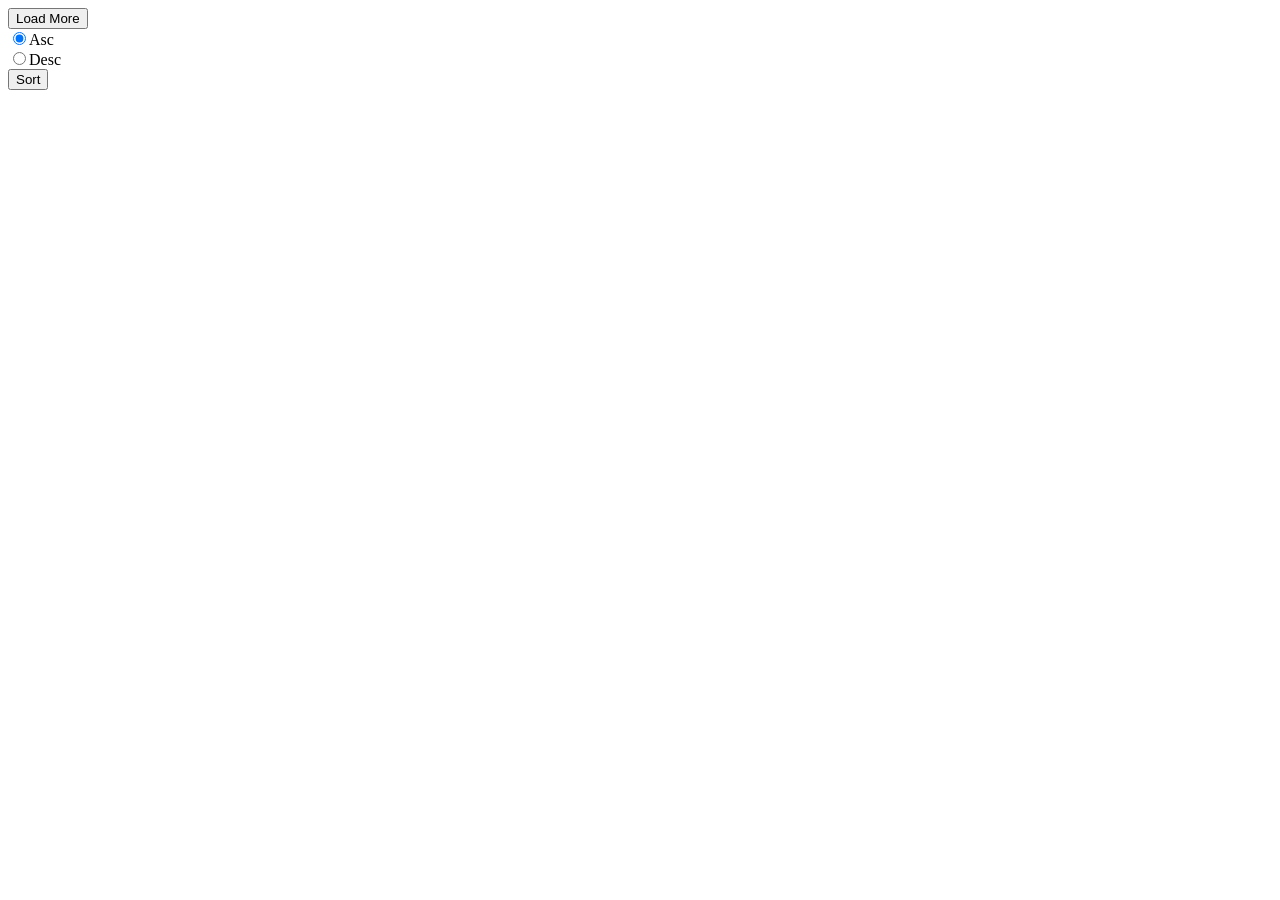
==== hello.html @ adc61dc8 "initial" ====
<!DOCTYPE html>
<html>
  <head>
    <title>My Extension</title>
  </head>
  <body>
    <button id="loadMoreBtn">Load More</button>
    <br />
    <input type="radio" checked id="radio_asc" name="sort" value="asc" /><label
      for="radio-asc"
      >Asc</label
    >
    <br />
    <input type="radio" id="radio_desc" name="sort" value="desc" /><label
      for="radio-desc"
      >Desc</label
    >
    <br />
    <button id="sortBtn">Sort</button>
    <script src="script.js"></script>
  </body>
</html>
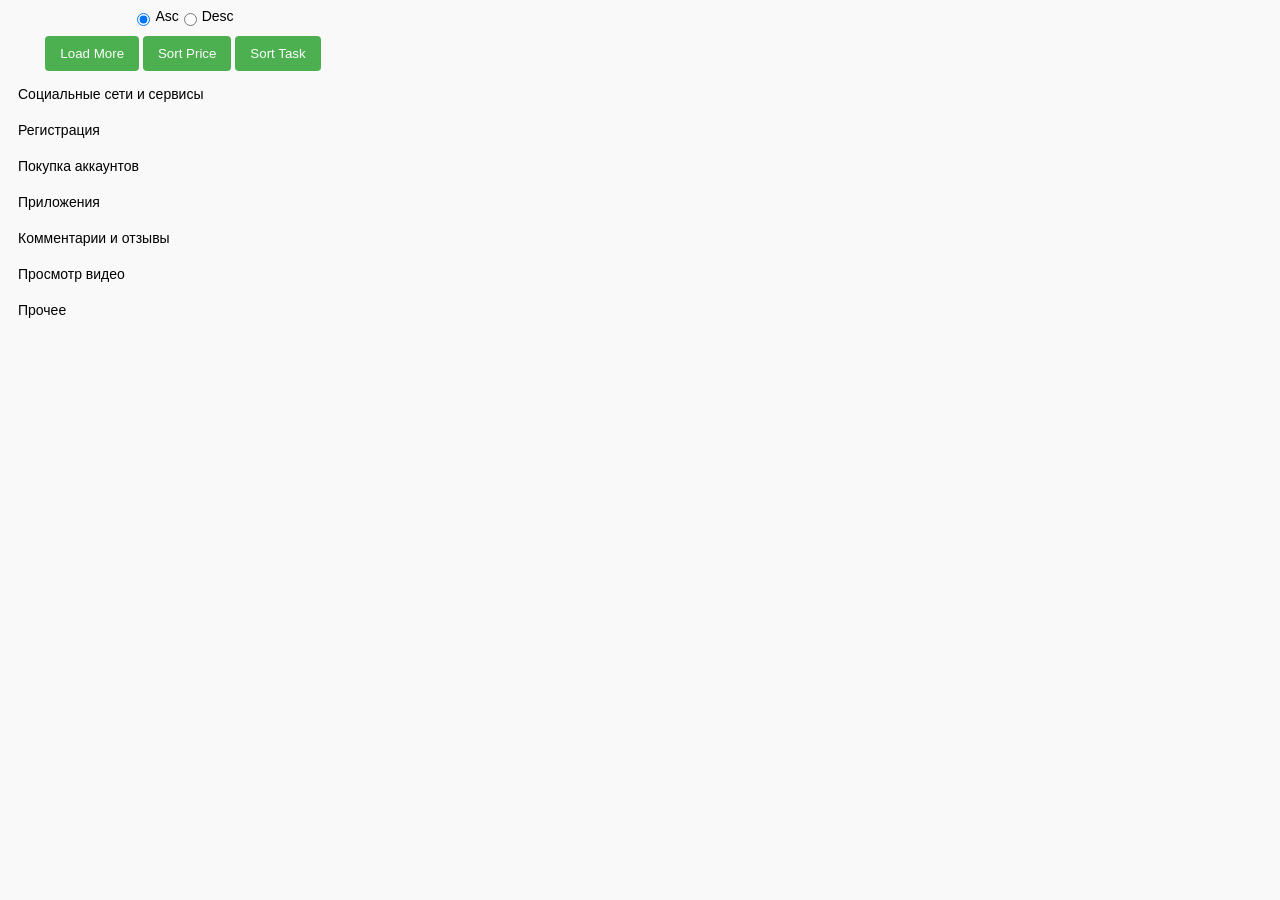
==== commit cb65826d: "add dropdown menu and some style" ====
--- a/hello.html
+++ b/hello.html
@@ -1,22 +1,266 @@
 <!DOCTYPE html>
-<html>
+<html lang="en">
   <head>
+    <meta charset="UTF-8" />
+    <meta name="viewport" content="width=device-width, initial-scale=1.0" />
     <title>My Extension</title>
+    <link rel="stylesheet" href="styles.css" />
   </head>
   <body>
-    <button id="loadMoreBtn">Load More</button>
-    <br />
-    <input type="radio" checked id="radio_asc" name="sort" value="asc" /><label
-      for="radio-asc"
-      >Asc</label
-    >
-    <br />
-    <input type="radio" id="radio_desc" name="sort" value="desc" /><label
-      for="radio-desc"
-      >Desc</label
-    >
-    <br />
-    <button id="sortBtn">Sort</button>
+     <div class="flex">
+      <label>
+        <input type="radio" checked id="radio_asc" name="sort" value="asc" />
+        Asc</label
+      >
+      <label>
+        <input type="radio" id="radio_desc" name="sort" value="desc" />Desc
+      </label>
+    </div>
+   <button id="loadMoreBtn">Load More</button>
+    <button id="sortBtn">Sort Price</button>
+    <button id="sortTaskBtn">Sort Task</button>
+    <!-- Dropdown menu -->
+    <ul>
+      <li>
+        <span class="dropdown-btn"> Cоциальные сети и сервисы</span>
+        <ul class="dropdown-container">
+          <label>
+            <input type="radio" id="radio_0" name="task_type" checked />
+            <li>Лайки</li></label
+          >
+          <label>
+            <input type="radio" id="radio_1" name="task_type" />
+            <li>Репосты</li></label
+          >
+          <label>
+            <input type="radio" id="radio_2" name="task_type" />
+            <li>Подписчики</li></label
+          >
+          <label>
+            <input type="radio" id="radio_3" name="task_type" />
+            <li>Участие в голосовании</li></label
+          >
+          <label>
+            <input type="radio" id="radio_4" name="task_type" />
+            <li>Действия в ботах/приложениях соц. сетей</li></label
+          >
+          <label>
+            <input type="radio" id="radio_5" name="task_type" />
+            <li>Активность в соцсетях (не более 5 действий)\t</li></label
+          >
+          <label>
+            <input type="radio" id="radio_6" name="task_type" />
+            <li>Активность в соцсетях (не более 15 действий)</li></label
+          >
+          <label>
+            <input type="radio" id="radio_7" name="task_type" />
+            <li>Марафоны/розыгрыши/гивы в соц. сетях</li></label
+          >
+        </ul>
+      </li>
+
+      <li>
+        <span class="dropdown-btn">Регистрация</span>
+        <ul class="dropdown-container">
+          <label>
+            <input type="radio" id="radio_8" name="task_type" />
+            <li>Регистрация на сайте</li></label
+          >
+          <label>
+            <input type="radio" id="radio_9" name="task_type" />
+            <li>Регистрация на сайте с активностью</li></label
+          >
+          <label>
+            <input type="radio" id="radio_10" name="task_type" />
+            <li>Регистрация/оформление заявки с идентификацией</li></label
+          >
+          <label>
+            <input type="radio" id="radio_11" name="task_type" />
+            <li>Регистрация в сервисе заработка</li></label
+          >
+        </ul>
+      </li>
+
+      <li>
+        <span class="dropdown-btn"> Покупка аккаунтов</span>
+        <ul class="dropdown-container">
+          <label>
+            <input type="radio" id="radio_12" name="task_type" />
+            <li>Покупка E-mail</li></label
+          >
+          <label>
+            <input type="radio" id="radio_13" name="task_type" />
+            <li>Покупка новых аккаунтов соцсетей</li></label
+          >
+          <label>
+            <input type="radio" id="radio_14" name="task_type" />
+            <li>Покупка заполненных профилей соцсетей</li></label
+          >
+          <label>
+            <input type="radio" id="radio_15" name="task_type" />
+            <li>Другое</li></label
+          >
+          <label>
+            <input type="radio" id="radio_16" name="task_type" />
+            <li>Покупка аккаунта, подтвержденного почтой\n</li></label
+          >
+          <label>
+            <input type="radio" id="radio_17" name="task_type" />
+            <li>Покупка аккаунта, подтвержденного телефоном</li></label
+          >
+        </ul>
+      </li>
+      <li>
+        <span class="dropdown-btn">Приложения</span>
+        <ul class="dropdown-container">
+          <label>
+            <input type="radio" id="radio_18" name="task_type" />
+            <li>Установка приложений</li></label
+          >
+          <label>
+            <input type="radio" id="radio_19" name="task_type" />
+            <li>Установка приложений + действия</li></label
+          >
+        </ul>
+      </li>
+
+      <li>
+        <span class="dropdown-btn"> Комментарии и отзывы</span>
+        <ul class="dropdown-container">
+          <label>
+            <input type="radio" id="radio_20" name="task_type" />
+            <li>Короткие комментарии</li></label
+          >
+          <label>
+            <input type="radio" id="radio_21" name="task_type" />
+            <li>Комментарии от 150 символов</li></label
+          >
+          <label>
+            <input type="radio" id="radio_22" name="task_type" />
+            <li>Комментарии от 300 символов</li></label
+          >
+          <label>
+            <input type="radio" id="radio_23" name="task_type" />
+            <li>Комментарии от 500 символов</li></label
+          >
+          <label>
+            <input type="radio" id="radio_24" name="task_type" />
+            <li>Публикация готовых комментариев</li></label
+          >
+          <label>
+            <input type="radio" id="radio_25" name="task_type" />
+            <li>Отзывы на Яндексе (Карты, Маркет, Услуги и т.д.)</li></label
+          >
+          <label>
+            <input type="radio" id="radio_26" name="task_type" />
+            <li>Отзывы на Google.Картах</li></label
+          >
+          <label>
+            <input type="radio" id="radio_27" name="task_type" />
+            <li>Отзывы на 2Gis / Flamp / Yell / Zoon</li></label
+          >
+          <label>
+            <input type="radio" id="radio_28" name="task_type" />
+            <li>Отзывы на iRecommend / Отзовик</li></label
+          >
+          <label>
+            <input type="radio" id="radio_29" name="task_type" />
+            <li>Отзывы в других сервисах/агрегаторах</li></label
+          >
+          <label>
+            <input type="radio" id="radio_30" name="task_type" />
+            <li>Отзывы на Avito / Юла</li></label
+          >
+          <label>
+            <input type="radio" id="radio_31" name="task_type" />
+            <li>Оценка в сервисах Яндекс/Google без отзыва</li></label
+          >
+          <label>
+            <input type="radio" id="radio_32" name="task_type" />
+            <li>Поиск/просмотр объявления</li></label
+          >
+          <label>
+            <input type="radio" id="radio_33" name="task_type" />
+            <li>Сообщение/переписка (без отзыва)</li></label
+          >
+          <label>
+            <input type="radio" id="radio_34" name="task_type" />
+            <li>Активность по карточке (лайк, избранное, клики)</li></label
+          >
+        </ul>
+      </li>
+
+      <li>
+        <span class="dropdown-btn"> Просмотр видео</span>
+        <ul class="dropdown-container">
+          <label>
+            <input type="radio" id="radio_35" name="task_type" />
+            <li>Просмотр видео до 1 минуты</li></label
+          >
+          <label>
+            <input type="radio" id="radio_36" name="task_type" />
+            <li>Просмотр видео до 3 минут</li></label
+          >
+          <label>
+            <input type="radio" id="radio_37" name="task_type" />
+            <li>Просмотр видео до 6 минут</li></label
+          >
+          <label>
+            <input type="radio" id="radio_38" name="task_type" />
+            <li>Просмотр видео до 10 минут</li></label
+          >
+          <label>
+            <input type="radio" id="radio_39" name="task_type" />
+            <li>Просмотр видео до 20 минут</li></label
+          >
+          <label>
+            <input type="radio" id="radio_40" name="task_type" />
+            <li>Просмотр видео, 30+ минут</li></label
+          >
+        </ul>
+      </li>
+      <li>
+        <span class="dropdown-btn"> Прочее</span>
+        <ul class="dropdown-container">
+          <label>
+            <input type="radio" id="radio_41" name="task_type" />
+            <li>Поиск информации</li></label
+          >
+          <label>
+            <input type="radio" id="radio_42" name="task_type" />
+            <li>Тестирование программ и сервисов</li></label
+          >
+          <label>
+            <input type="radio" id="radio_43" name="task_type" />
+            <li>Клики/переходы на сайты</li></label
+          >
+          <label>
+            <input type="radio" id="radio_44" name="task_type" />
+            <li>Другое</li></label
+          >
+          <label>
+            <input type="radio" id="radio_45" name="task_type" />
+            <li>Активность 30+ мин</li></label
+          >
+          <label>
+            <input type="radio" id="radio_46" name="task_type" />
+            <li>Активность 10+ мин</li></label
+          >
+          <label>
+            <input type="radio" id="radio_47" name="task_type" />
+            <li>Активность 5+ мин</li></label
+          >
+          <label>
+            <input type="radio" id="radio_48" name="task_type" />
+            <li>Стать рефералом в UNU</li></label
+          >
+          <label>
+            <input type="radio" id="radio_49" name="task_type" />
+            <li>Рерайтинг текста</li></label
+          >
+        </ul>
+      </li>
+    </ul>
     <script src="script.js"></script>
   </body>
 </html>
--- a/styles.css
+++ b/styles.css
@@ -0,0 +1,58 @@
+body {
+  width: 350px;
+  font-family: Arial, sans-serif;
+  background-color: #f9f9f9;
+  text-align: center;
+  font-size: 14px;
+}
+.flex {
+  display: flex;
+  justify-content: center;
+  align-items: center;
+}
+button {
+  background-color: #4caf50; /* Green */
+  border: none;
+  color: white;
+  padding: 10px 15px;
+  text-align: center;
+  text-decoration: none;
+  display: inline-block;
+
+  margin: 5px 0;
+  cursor: pointer;
+  border-radius: 4px;
+  transition: background-color 0.3s;
+}
+
+button:hover {
+  background-color: #45a049;
+}
+
+input[type="radio"] {
+  margin: 5px 5px;
+}
+
+ul {
+  width: 100%;
+  display: flex;
+  flex-direction: column;
+  align-items: flex-start;
+  margin: 0;
+  padding: 0;
+}
+
+.dropdown-container {
+  display: none;
+}
+.dropdown-btn {
+  cursor: pointer;
+}
+li {
+  cursor: pointer;
+  padding: 10px;
+  list-style-type: none;
+}
+label {
+  display: flex;
+}
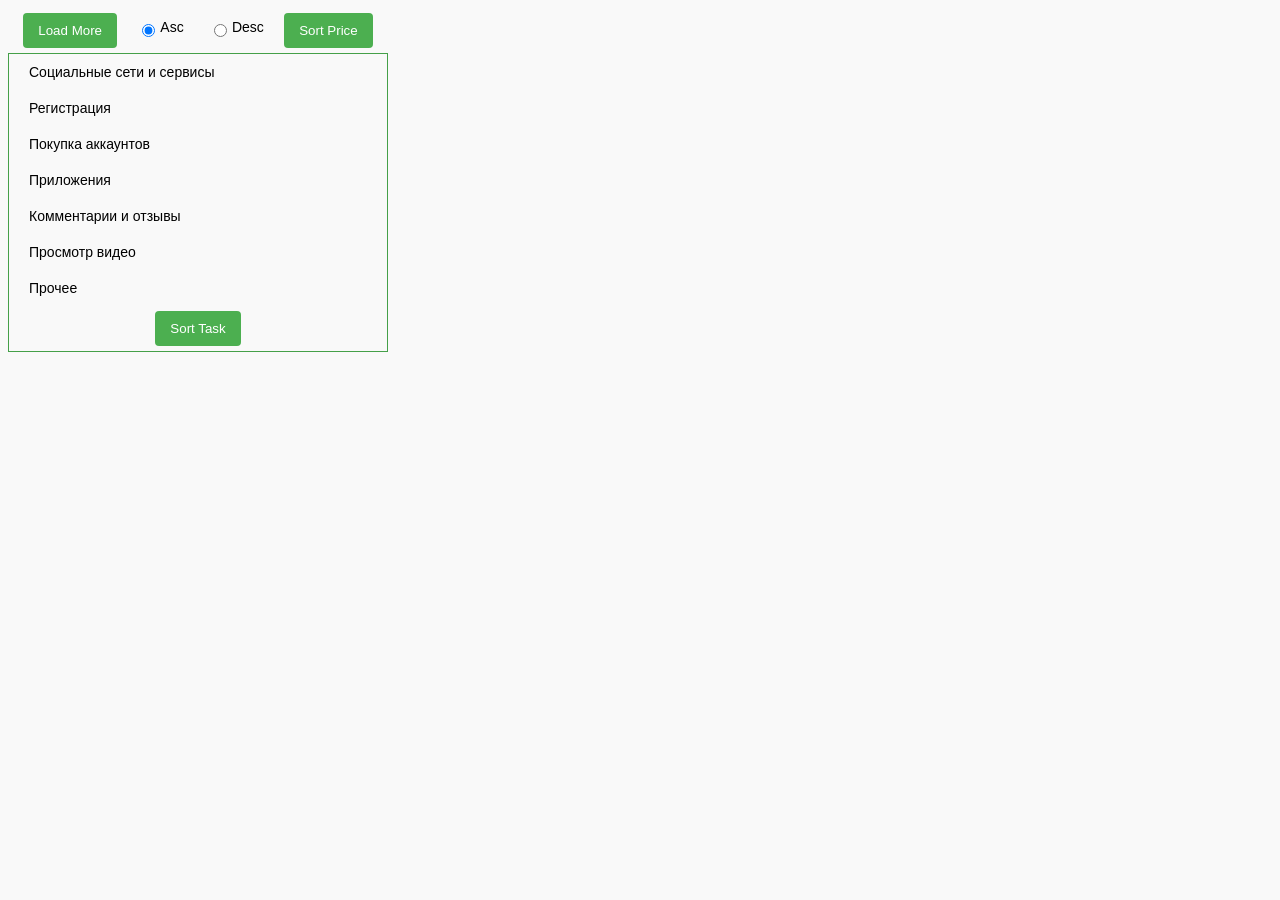
==== commit 9afad891: "finish dropdown" ====
--- a/hello.html
+++ b/hello.html
@@ -7,260 +7,258 @@
     <link rel="stylesheet" href="styles.css" />
   </head>
   <body>
-     <div class="flex">
-      <label>
+    <div class="flex">
+      <button id="loadMoreBtn">Load More</button>
+      <label class="label">
         <input type="radio" checked id="radio_asc" name="sort" value="asc" />
         Asc</label
       >
-      <label>
+      <label class="label">
         <input type="radio" id="radio_desc" name="sort" value="desc" />Desc
       </label>
+    <button id="sortBtn">Sort Price</button></div>
+
+    <div class="border">
+      <!-- Dropdown menu -->
+      <ul>
+        <li>
+          <span class="dropdown-btn"> Cоциальные сети и сервисы</span>
+          <ul class="dropdown-container">
+            <label>
+              <input type="radio" id="radio_0" name="task_type" checked />
+              <li>Лайки</li></label
+            >
+            <label>
+              <input type="radio" id="radio_1" name="task_type" />
+              <li>Репосты</li></label
+            >
+            <label>
+              <input type="radio" id="radio_2" name="task_type" />
+              <li>Подписчики</li></label
+            >
+            <label>
+              <input type="radio" id="radio_3" name="task_type" />
+              <li>Участие в голосовании</li></label
+            >
+            <label>
+              <input type="radio" id="radio_4" name="task_type" />
+              <li>Действия в ботах/приложениях соц. сетей</li></label
+            >
+            <label>
+              <input type="radio" id="radio_5" name="task_type" />
+              <li>Активность в соцсетях (не более 5 действий)\t</li></label
+            >
+            <label>
+              <input type="radio" id="radio_6" name="task_type" />
+              <li>Активность в соцсетях (не более 15 действий)</li></label
+            >
+            <label>
+              <input type="radio" id="radio_7" name="task_type" />
+              <li>Марафоны/розыгрыши/гивы в соц. сетях</li></label
+            >
+          </ul>
+        </li>
+        <li>
+          <span class="dropdown-btn">Регистрация</span>
+          <ul class="dropdown-container">
+            <label>
+              <input type="radio" id="radio_8" name="task_type" />
+              <li>Регистрация на сайте</li></label
+            >
+            <label>
+              <input type="radio" id="radio_9" name="task_type" />
+              <li>Регистрация на сайте с активностью</li></label
+            >
+            <label>
+              <input type="radio" id="radio_10" name="task_type" />
+              <li>Регистрация/оформление заявки с идентификацией</li></label
+            >
+            <label>
+              <input type="radio" id="radio_11" name="task_type" />
+              <li>Регистрация в сервисе заработка</li></label
+            >
+          </ul>
+        </li>
+        <li>
+          <span class="dropdown-btn"> Покупка аккаунтов</span>
+          <ul class="dropdown-container">
+            <label>
+              <input type="radio" id="radio_12" name="task_type" />
+              <li>Покупка E-mail</li></label
+            >
+            <label>
+              <input type="radio" id="radio_13" name="task_type" />
+              <li>Покупка новых аккаунтов соцсетей</li></label
+            >
+            <label>
+              <input type="radio" id="radio_14" name="task_type" />
+              <li>Покупка заполненных профилей соцсетей</li></label
+            >
+            <label>
+              <input type="radio" id="radio_15" name="task_type" />
+              <li>Другое</li></label
+            >
+            <label>
+              <input type="radio" id="radio_16" name="task_type" />
+              <li>Покупка аккаунта, подтвержденного почтой\n</li></label
+            >
+            <label>
+              <input type="radio" id="radio_17" name="task_type" />
+              <li>Покупка аккаунта, подтвержденного телефоном</li></label
+            >
+          </ul>
+        </li>
+        <li>
+          <span class="dropdown-btn">Приложения</span>
+          <ul class="dropdown-container">
+            <label>
+              <input type="radio" id="radio_18" name="task_type" />
+              <li>Установка приложений</li></label
+            >
+            <label>
+              <input type="radio" id="radio_19" name="task_type" />
+              <li>Установка приложений + действия</li></label
+            >
+          </ul>
+        </li>
+        <li>
+          <span class="dropdown-btn"> Комментарии и отзывы</span>
+          <ul class="dropdown-container">
+            <label>
+              <input type="radio" id="radio_20" name="task_type" />
+              <li>Короткие комментарии</li></label
+            >
+            <label>
+              <input type="radio" id="radio_21" name="task_type" />
+              <li>Комментарии от 150 символов</li></label
+            >
+            <label>
+              <input type="radio" id="radio_22" name="task_type" />
+              <li>Комментарии от 300 символов</li></label
+            >
+            <label>
+              <input type="radio" id="radio_23" name="task_type" />
+              <li>Комментарии от 500 символов</li></label
+            >
+            <label>
+              <input type="radio" id="radio_24" name="task_type" />
+              <li>Публикация готовых комментариев</li></label
+            >
+            <label>
+              <input type="radio" id="radio_25" name="task_type" />
+              <li>Отзывы на Яндексе (Карты, Маркет, Услуги и т.д.)</li></label
+            >
+            <label>
+              <input type="radio" id="radio_26" name="task_type" />
+              <li>Отзывы на Google.Картах</li></label
+            >
+            <label>
+              <input type="radio" id="radio_27" name="task_type" />
+              <li>Отзывы на 2Gis / Flamp / Yell / Zoon</li></label
+            >
+            <label>
+              <input type="radio" id="radio_28" name="task_type" />
+              <li>Отзывы на iRecommend / Отзовик</li></label
+            >
+            <label>
+              <input type="radio" id="radio_29" name="task_type" />
+              <li>Отзывы в других сервисах/агрегаторах</li></label
+            >
+            <label>
+              <input type="radio" id="radio_30" name="task_type" />
+              <li>Отзывы на Avito / Юла</li></label
+            >
+            <label>
+              <input type="radio" id="radio_31" name="task_type" />
+              <li>Оценка в сервисах Яндекс/Google без отзыва</li></label
+            >
+            <label>
+              <input type="radio" id="radio_32" name="task_type" />
+              <li>Поиск/просмотр объявления</li></label
+            >
+            <label>
+              <input type="radio" id="radio_33" name="task_type" />
+              <li>Сообщение/переписка (без отзыва)</li></label
+            >
+            <label>
+              <input type="radio" id="radio_34" name="task_type" />
+              <li>Активность по карточке (лайк, избранное, клики)</li></label
+            >
+          </ul>
+        </li>
+        <li>
+          <span class="dropdown-btn"> Просмотр видео</span>
+          <ul class="dropdown-container">
+            <label>
+              <input type="radio" id="radio_35" name="task_type" />
+              <li>Просмотр видео до 1 минуты</li></label
+            >
+            <label>
+              <input type="radio" id="radio_36" name="task_type" />
+              <li>Просмотр видео до 3 минут</li></label
+            >
+            <label>
+              <input type="radio" id="radio_37" name="task_type" />
+              <li>Просмотр видео до 6 минут</li></label
+            >
+            <label>
+              <input type="radio" id="radio_38" name="task_type" />
+              <li>Просмотр видео до 10 минут</li></label
+            >
+            <label>
+              <input type="radio" id="radio_39" name="task_type" />
+              <li>Просмотр видео до 20 минут</li></label
+            >
+            <label>
+              <input type="radio" id="radio_40" name="task_type" />
+              <li>Просмотр видео, 30+ минут</li></label
+            >
+          </ul>
+        </li>
+        <li>
+          <span class="dropdown-btn"> Прочее</span>
+          <ul class="dropdown-container">
+            <label>
+              <input type="radio" id="radio_41" name="task_type" />
+              <li>Поиск информации</li></label
+            >
+            <label>
+              <input type="radio" id="radio_42" name="task_type" />
+              <li>Тестирование программ и сервисов</li></label
+            >
+            <label>
+              <input type="radio" id="radio_43" name="task_type" />
+              <li>Клики/переходы на сайты</li></label
+            >
+            <label>
+              <input type="radio" id="radio_44" name="task_type" />
+              <li>Другое</li></label
+            >
+            <label>
+              <input type="radio" id="radio_45" name="task_type" />
+              <li>Активность 30+ мин</li></label
+            >
+            <label>
+              <input type="radio" id="radio_46" name="task_type" />
+              <li>Активность 10+ мин</li></label
+            >
+            <label>
+              <input type="radio" id="radio_47" name="task_type" />
+              <li>Активность 5+ мин</li></label
+            >
+            <label>
+              <input type="radio" id="radio_48" name="task_type" />
+              <li>Стать рефералом в UNU</li></label
+            >
+            <label>
+              <input type="radio" id="radio_49" name="task_type" />
+              <li>Рерайтинг текста</li></label
+            >
+          </ul>
+        </li>
+      </ul>
+      <button id="sortTaskBtn">Sort Task</button>
     </div>
-   <button id="loadMoreBtn">Load More</button>
-    <button id="sortBtn">Sort Price</button>
-    <button id="sortTaskBtn">Sort Task</button>
-    <!-- Dropdown menu -->
-    <ul>
-      <li>
-        <span class="dropdown-btn"> Cоциальные сети и сервисы</span>
-        <ul class="dropdown-container">
-          <label>
-            <input type="radio" id="radio_0" name="task_type" checked />
-            <li>Лайки</li></label
-          >
-          <label>
-            <input type="radio" id="radio_1" name="task_type" />
-            <li>Репосты</li></label
-          >
-          <label>
-            <input type="radio" id="radio_2" name="task_type" />
-            <li>Подписчики</li></label
-          >
-          <label>
-            <input type="radio" id="radio_3" name="task_type" />
-            <li>Участие в голосовании</li></label
-          >
-          <label>
-            <input type="radio" id="radio_4" name="task_type" />
-            <li>Действия в ботах/приложениях соц. сетей</li></label
-          >
-          <label>
-            <input type="radio" id="radio_5" name="task_type" />
-            <li>Активность в соцсетях (не более 5 действий)\t</li></label
-          >
-          <label>
-            <input type="radio" id="radio_6" name="task_type" />
-            <li>Активность в соцсетях (не более 15 действий)</li></label
-          >
-          <label>
-            <input type="radio" id="radio_7" name="task_type" />
-            <li>Марафоны/розыгрыши/гивы в соц. сетях</li></label
-          >
-        </ul>
-      </li>
-
-      <li>
-        <span class="dropdown-btn">Регистрация</span>
-        <ul class="dropdown-container">
-          <label>
-            <input type="radio" id="radio_8" name="task_type" />
-            <li>Регистрация на сайте</li></label
-          >
-          <label>
-            <input type="radio" id="radio_9" name="task_type" />
-            <li>Регистрация на сайте с активностью</li></label
-          >
-          <label>
-            <input type="radio" id="radio_10" name="task_type" />
-            <li>Регистрация/оформление заявки с идентификацией</li></label
-          >
-          <label>
-            <input type="radio" id="radio_11" name="task_type" />
-            <li>Регистрация в сервисе заработка</li></label
-          >
-        </ul>
-      </li>
-
-      <li>
-        <span class="dropdown-btn"> Покупка аккаунтов</span>
-        <ul class="dropdown-container">
-          <label>
-            <input type="radio" id="radio_12" name="task_type" />
-            <li>Покупка E-mail</li></label
-          >
-          <label>
-            <input type="radio" id="radio_13" name="task_type" />
-            <li>Покупка новых аккаунтов соцсетей</li></label
-          >
-          <label>
-            <input type="radio" id="radio_14" name="task_type" />
-            <li>Покупка заполненных профилей соцсетей</li></label
-          >
-          <label>
-            <input type="radio" id="radio_15" name="task_type" />
-            <li>Другое</li></label
-          >
-          <label>
-            <input type="radio" id="radio_16" name="task_type" />
-            <li>Покупка аккаунта, подтвержденного почтой\n</li></label
-          >
-          <label>
-            <input type="radio" id="radio_17" name="task_type" />
-            <li>Покупка аккаунта, подтвержденного телефоном</li></label
-          >
-        </ul>
-      </li>
-      <li>
-        <span class="dropdown-btn">Приложения</span>
-        <ul class="dropdown-container">
-          <label>
-            <input type="radio" id="radio_18" name="task_type" />
-            <li>Установка приложений</li></label
-          >
-          <label>
-            <input type="radio" id="radio_19" name="task_type" />
-            <li>Установка приложений + действия</li></label
-          >
-        </ul>
-      </li>
-
-      <li>
-        <span class="dropdown-btn"> Комментарии и отзывы</span>
-        <ul class="dropdown-container">
-          <label>
-            <input type="radio" id="radio_20" name="task_type" />
-            <li>Короткие комментарии</li></label
-          >
-          <label>
-            <input type="radio" id="radio_21" name="task_type" />
-            <li>Комментарии от 150 символов</li></label
-          >
-          <label>
-            <input type="radio" id="radio_22" name="task_type" />
-            <li>Комментарии от 300 символов</li></label
-          >
-          <label>
-            <input type="radio" id="radio_23" name="task_type" />
-            <li>Комментарии от 500 символов</li></label
-          >
-          <label>
-            <input type="radio" id="radio_24" name="task_type" />
-            <li>Публикация готовых комментариев</li></label
-          >
-          <label>
-            <input type="radio" id="radio_25" name="task_type" />
-            <li>Отзывы на Яндексе (Карты, Маркет, Услуги и т.д.)</li></label
-          >
-          <label>
-            <input type="radio" id="radio_26" name="task_type" />
-            <li>Отзывы на Google.Картах</li></label
-          >
-          <label>
-            <input type="radio" id="radio_27" name="task_type" />
-            <li>Отзывы на 2Gis / Flamp / Yell / Zoon</li></label
-          >
-          <label>
-            <input type="radio" id="radio_28" name="task_type" />
-            <li>Отзывы на iRecommend / Отзовик</li></label
-          >
-          <label>
-            <input type="radio" id="radio_29" name="task_type" />
-            <li>Отзывы в других сервисах/агрегаторах</li></label
-          >
-          <label>
-            <input type="radio" id="radio_30" name="task_type" />
-            <li>Отзывы на Avito / Юла</li></label
-          >
-          <label>
-            <input type="radio" id="radio_31" name="task_type" />
-            <li>Оценка в сервисах Яндекс/Google без отзыва</li></label
-          >
-          <label>
-            <input type="radio" id="radio_32" name="task_type" />
-            <li>Поиск/просмотр объявления</li></label
-          >
-          <label>
-            <input type="radio" id="radio_33" name="task_type" />
-            <li>Сообщение/переписка (без отзыва)</li></label
-          >
-          <label>
-            <input type="radio" id="radio_34" name="task_type" />
-            <li>Активность по карточке (лайк, избранное, клики)</li></label
-          >
-        </ul>
-      </li>
-
-      <li>
-        <span class="dropdown-btn"> Просмотр видео</span>
-        <ul class="dropdown-container">
-          <label>
-            <input type="radio" id="radio_35" name="task_type" />
-            <li>Просмотр видео до 1 минуты</li></label
-          >
-          <label>
-            <input type="radio" id="radio_36" name="task_type" />
-            <li>Просмотр видео до 3 минут</li></label
-          >
-          <label>
-            <input type="radio" id="radio_37" name="task_type" />
-            <li>Просмотр видео до 6 минут</li></label
-          >
-          <label>
-            <input type="radio" id="radio_38" name="task_type" />
-            <li>Просмотр видео до 10 минут</li></label
-          >
-          <label>
-            <input type="radio" id="radio_39" name="task_type" />
-            <li>Просмотр видео до 20 минут</li></label
-          >
-          <label>
-            <input type="radio" id="radio_40" name="task_type" />
-            <li>Просмотр видео, 30+ минут</li></label
-          >
-        </ul>
-      </li>
-      <li>
-        <span class="dropdown-btn"> Прочее</span>
-        <ul class="dropdown-container">
-          <label>
-            <input type="radio" id="radio_41" name="task_type" />
-            <li>Поиск информации</li></label
-          >
-          <label>
-            <input type="radio" id="radio_42" name="task_type" />
-            <li>Тестирование программ и сервисов</li></label
-          >
-          <label>
-            <input type="radio" id="radio_43" name="task_type" />
-            <li>Клики/переходы на сайты</li></label
-          >
-          <label>
-            <input type="radio" id="radio_44" name="task_type" />
-            <li>Другое</li></label
-          >
-          <label>
-            <input type="radio" id="radio_45" name="task_type" />
-            <li>Активность 30+ мин</li></label
-          >
-          <label>
-            <input type="radio" id="radio_46" name="task_type" />
-            <li>Активность 10+ мин</li></label
-          >
-          <label>
-            <input type="radio" id="radio_47" name="task_type" />
-            <li>Активность 5+ мин</li></label
-          >
-          <label>
-            <input type="radio" id="radio_48" name="task_type" />
-            <li>Стать рефералом в UNU</li></label
-          >
-          <label>
-            <input type="radio" id="radio_49" name="task_type" />
-            <li>Рерайтинг текста</li></label
-          >
-        </ul>
-      </li>
-    </ul>
     <script src="script.js"></script>
   </body>
 </html>
--- a/styles.css
+++ b/styles.css
@@ -1,5 +1,5 @@
 body {
-  width: 350px;
+  width: 380px;
   font-family: Arial, sans-serif;
   background-color: #f9f9f9;
   text-align: center;
@@ -7,7 +7,7 @@
 }
 .flex {
   display: flex;
-  justify-content: center;
+  justify-content: space-evenly;
   align-items: center;
 }
 button {
@@ -26,13 +26,18 @@
 }
 
 button:hover {
-  background-color: #45a049;
+  background-color: #4caf50;
 }
 
 input[type="radio"] {
   margin: 5px 5px;
 }
-
+label{
+  padding: 5px;
+}
+.label:hover{
+  background-color: #349e39;
+}
 ul {
   width: 100%;
   display: flex;
@@ -47,12 +52,23 @@
 }
 .dropdown-btn {
   cursor: pointer;
+  padding: 10px;
+}
+.dropdown-btn:hover {
+  background-color: #45a049;
 }
 li {
   cursor: pointer;
   padding: 10px;
   list-style-type: none;
 }
+label > li:hover {
+  font-weight: bold;
+  background-color: #cc8fb8;
+}
 label {
   display: flex;
 }
+.border {
+  border: #45a049 1px solid;
+}
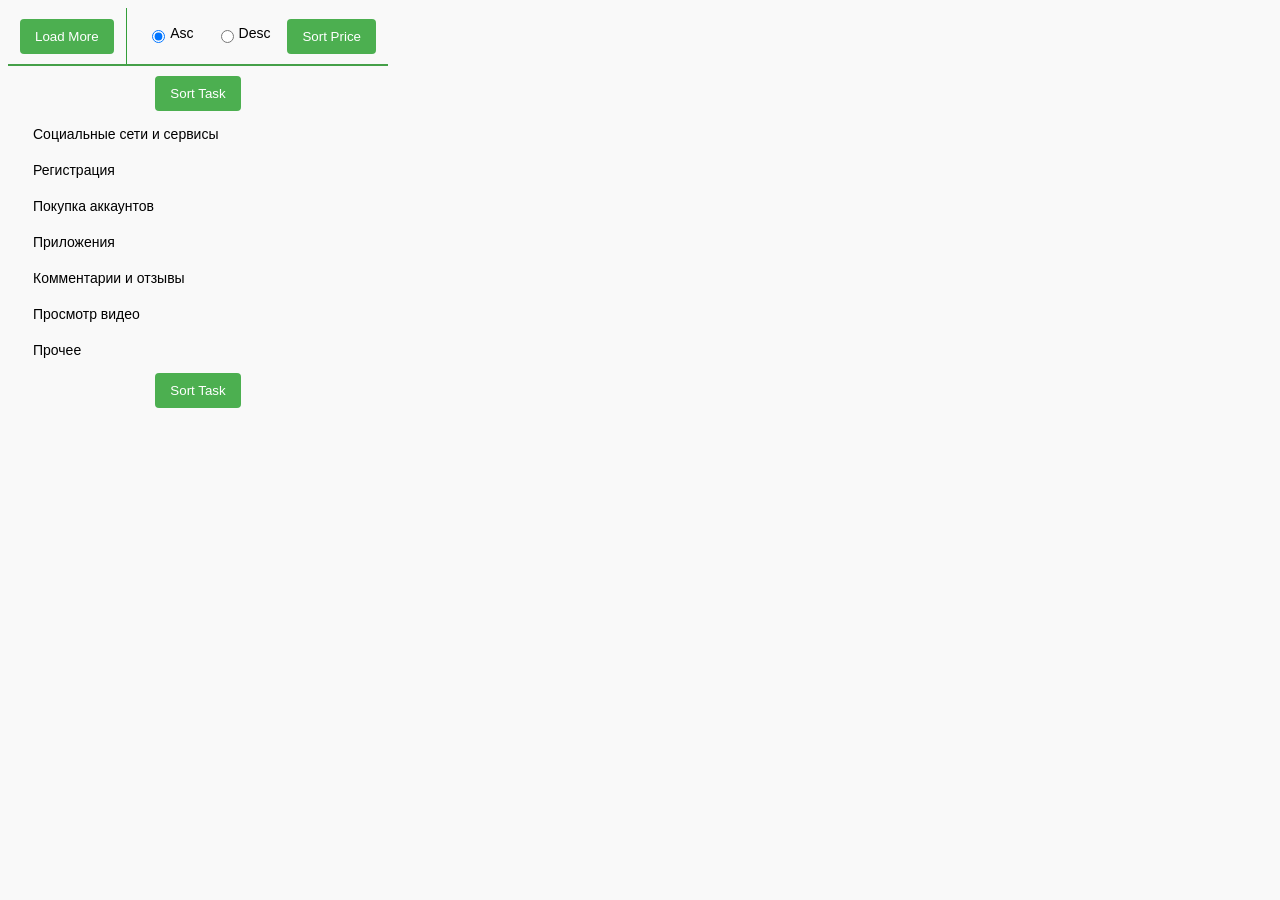
==== commit df6300c1: "ready to publish" ====
--- a/hello.html
+++ b/hello.html
@@ -9,6 +9,7 @@
   <body>
     <div class="flex">
       <button id="loadMoreBtn">Load More</button>
+      <div class=" stick">|</div>
       <label class="label">
         <input type="radio" checked id="radio_asc" name="sort" value="asc" />
         Asc</label
@@ -19,6 +20,7 @@
     <button id="sortBtn">Sort Price</button></div>
 
     <div class="border">
+      <button id="sortTaskBtn">Sort Task</button>
       <!-- Dropdown menu -->
       <ul>
         <li>
--- a/styles.css
+++ b/styles.css
@@ -4,6 +4,11 @@
   background-color: #f9f9f9;
   text-align: center;
   font-size: 14px;
+}
+.stick {
+  color: #f9f9f9;
+  padding: 20px 0;
+  border-left:1px solid #349e39;
 }
 .flex {
   display: flex;
@@ -26,16 +31,16 @@
 }
 
 button:hover {
-  background-color: #4caf50;
+  background-color: #217e24;
 }
 
 input[type="radio"] {
   margin: 5px 5px;
 }
-label{
+label {
   padding: 5px;
 }
-.label:hover{
+.label:hover {
   background-color: #349e39;
 }
 ul {
@@ -70,5 +75,6 @@
   display: flex;
 }
 .border {
-  border: #45a049 1px solid;
+  border-top: #45a049 2px solid;
+  padding: 5px;
 }
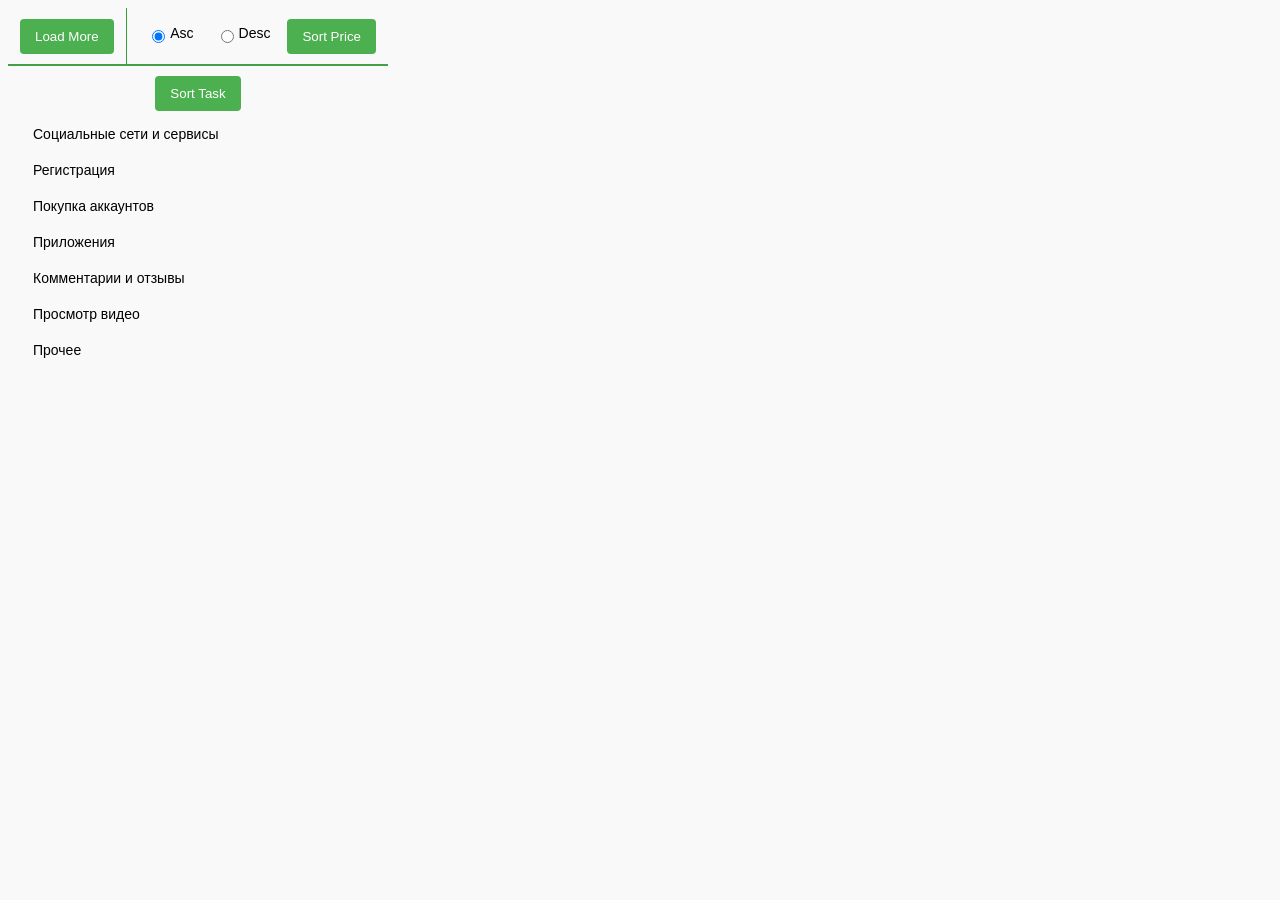
==== commit d685e311: "ready to publish" ====
--- a/hello.html
+++ b/hello.html
@@ -9,7 +9,7 @@
   <body>
     <div class="flex">
       <button id="loadMoreBtn">Load More</button>
-      <div class=" stick">|</div>
+      <div class="stick">|</div>
       <label class="label">
         <input type="radio" checked id="radio_asc" name="sort" value="asc" />
         Asc</label
@@ -17,7 +17,8 @@
       <label class="label">
         <input type="radio" id="radio_desc" name="sort" value="desc" />Desc
       </label>
-    <button id="sortBtn">Sort Price</button></div>
+      <button id="sortBtn">Sort Price</button>
+    </div>
 
     <div class="border">
       <button id="sortTaskBtn">Sort Task</button>
@@ -259,7 +260,6 @@
           </ul>
         </li>
       </ul>
-      <button id="sortTaskBtn">Sort Task</button>
     </div>
     <script src="script.js"></script>
   </body>
--- a/styles.css
+++ b/styles.css
@@ -8,7 +8,7 @@
 .stick {
   color: #f9f9f9;
   padding: 20px 0;
-  border-left:1px solid #349e39;
+  border-left: 1px solid #349e39;
 }
 .flex {
   display: flex;
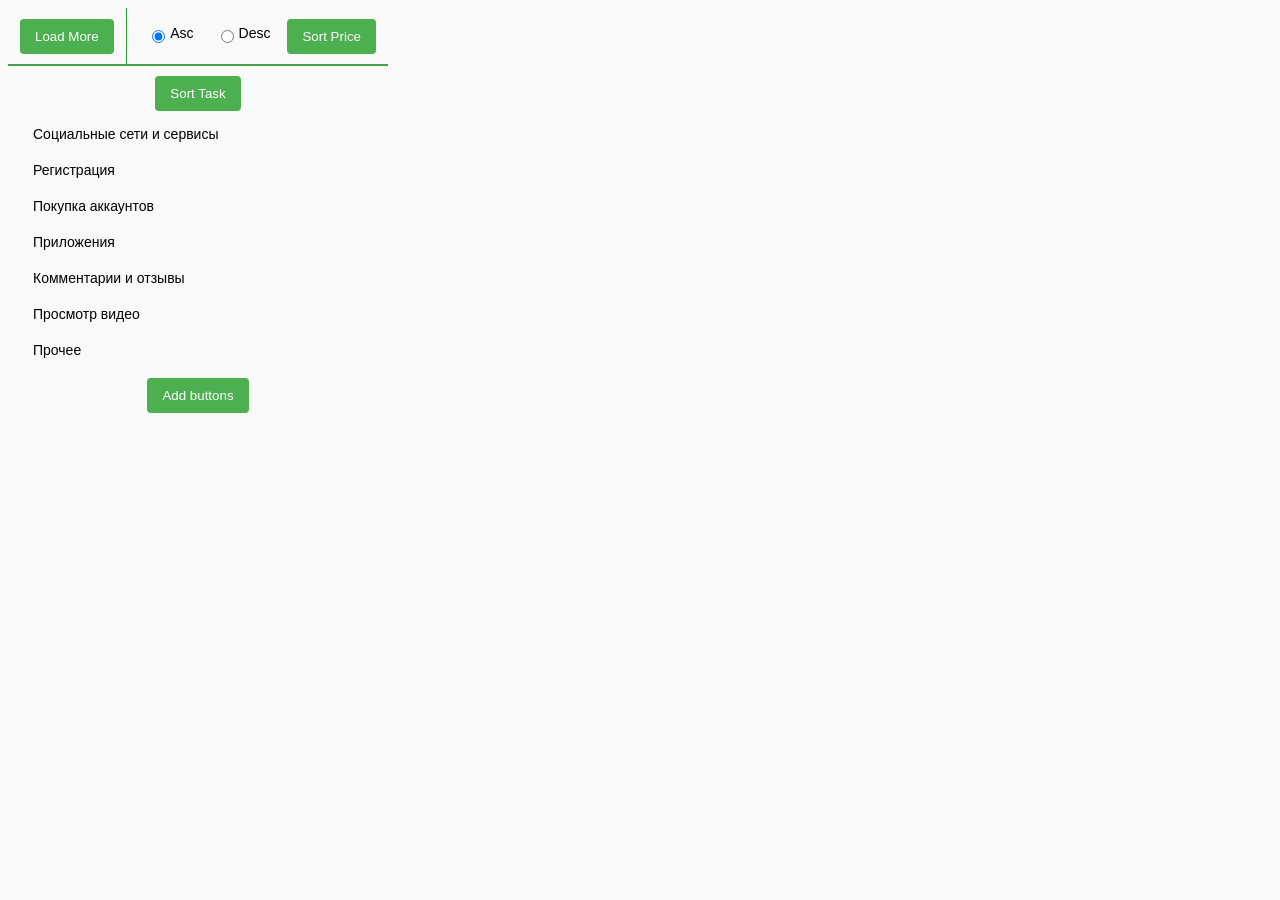
==== commit 9cd0ef13: "toggle tasks button" ====
--- a/hello.html
+++ b/hello.html
@@ -261,6 +261,7 @@
         </li>
       </ul>
     </div>
+    <button id="addBtn">Add buttons</button>
     <script src="script.js"></script>
   </body>
 </html>
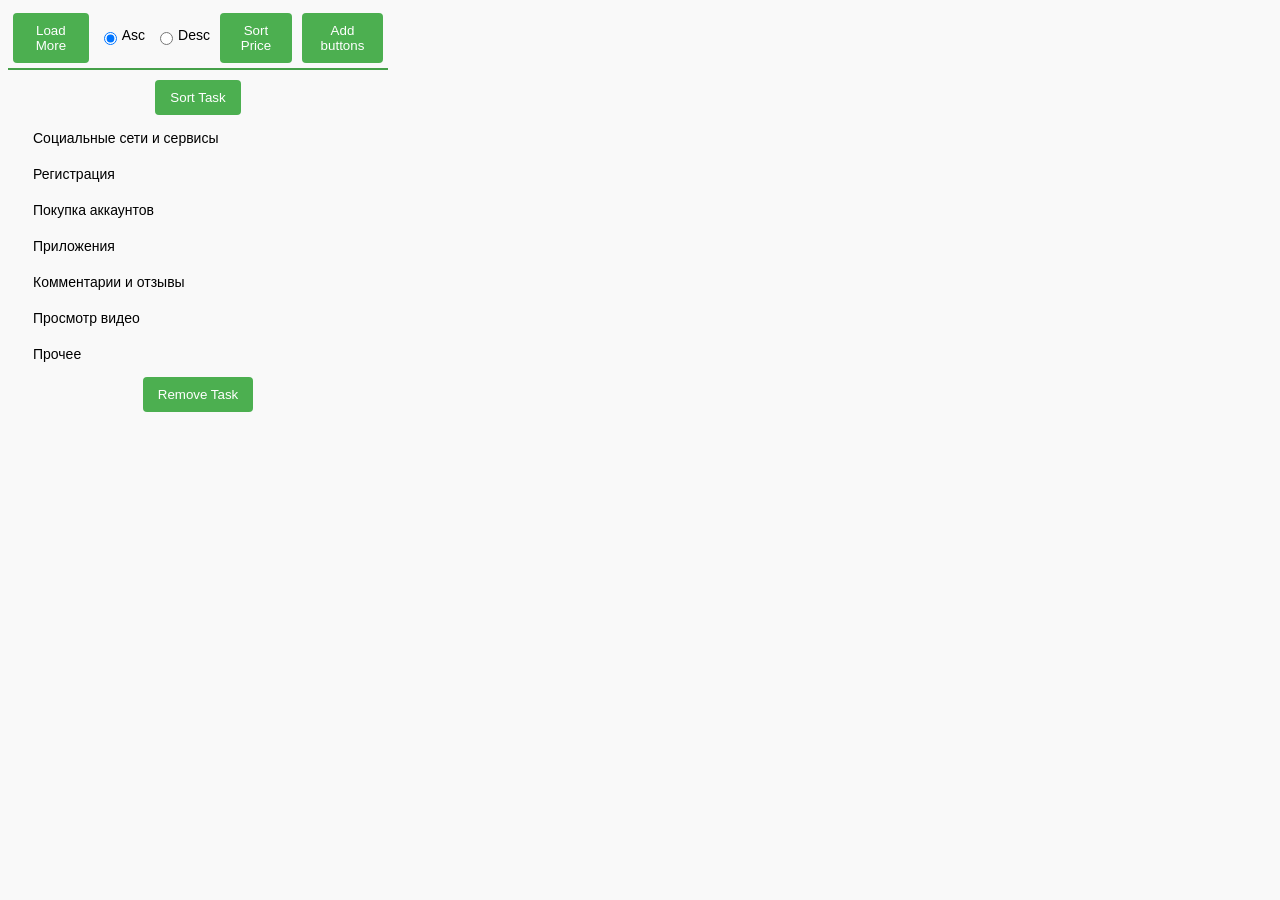
==== commit 23785c49: "remove filtered tasks Add possibility to pick and remove some tasks from menu." ====
--- a/hello.html
+++ b/hello.html
@@ -9,7 +9,7 @@
   <body>
     <div class="flex">
       <button id="loadMoreBtn">Load More</button>
-      <div class="stick">|</div>
+      <!-- <div class="stick">|</div> -->
       <label class="label">
         <input type="radio" checked id="radio_asc" name="sort" value="asc" />
         Asc</label
@@ -18,10 +18,12 @@
         <input type="radio" id="radio_desc" name="sort" value="desc" />Desc
       </label>
       <button id="sortBtn">Sort Price</button>
+      <button id="addBtn">Add buttons</button>
     </div>
 
     <div class="border">
       <button id="sortTaskBtn">Sort Task</button>
+      
       <!-- Dropdown menu -->
       <ul>
         <li>
@@ -194,9 +196,9 @@
           <ul class="dropdown-container">
             <label>
               <input type="radio" id="radio_35" name="task_type" />
-              <li>Просмотр видео до 1 минуты</li></label
-            >
-            <label>
+              <li>Просмотр видео</li></label
+            >
+            <!-- <label>
               <input type="radio" id="radio_36" name="task_type" />
               <li>Просмотр видео до 3 минут</li></label
             >
@@ -215,7 +217,7 @@
             <label>
               <input type="radio" id="radio_40" name="task_type" />
               <li>Просмотр видео, 30+ минут</li></label
-            >
+            > -->
           </ul>
         </li>
         <li>
@@ -260,8 +262,9 @@
           </ul>
         </li>
       </ul>
+      <button id="removeTaskBtn">Remove Task</button>
     </div>
-    <button id="addBtn">Add buttons</button>
+
     <script src="script.js"></script>
   </body>
 </html>
--- a/styles.css
+++ b/styles.css
@@ -24,7 +24,7 @@
   text-decoration: none;
   display: inline-block;
 
-  margin: 5px 0;
+  margin: 5px 5px;
   cursor: pointer;
   border-radius: 4px;
   transition: background-color 0.3s;
